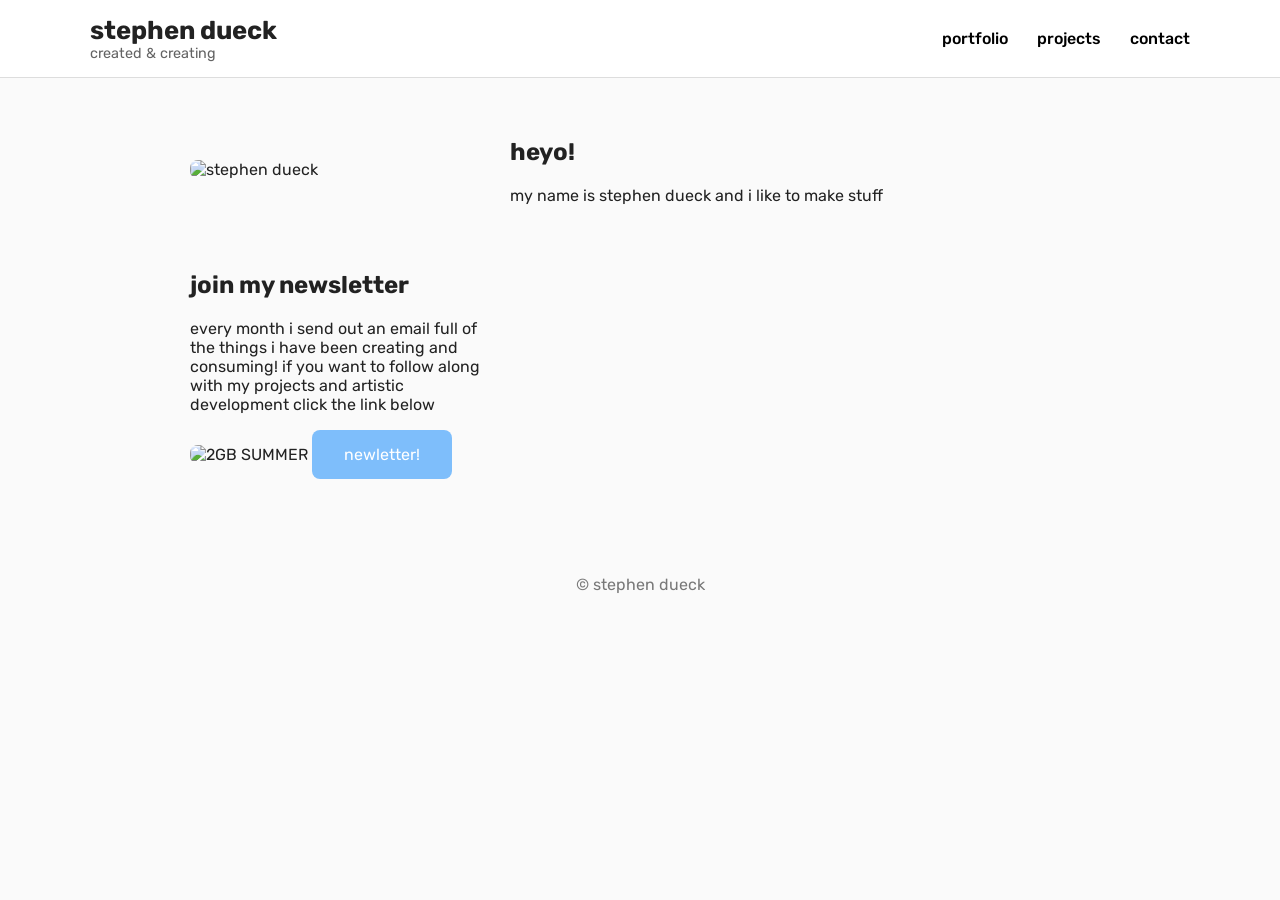
==== index.html @ 898cf42a "Update index.html" ====
<!DOCTYPE html>
<html lang="en">
<head>
<meta charset="UTF-8">
<meta name="viewport" content="width=device-width, initial-scale=1.0">

<title>stephen dueck</title>

<link rel="stylesheet" href="style.css">

<!-- rubik font -->
<link href="https://fonts.googleapis.com/css2?family=Rubik:wght@300;400;600&display=swap" rel="stylesheet">
</head>

<body>

<header>
  <div class="header-container">

    <div class="site-title">
      <h1>
        <a href="index.html" class="home-link">
          stephen dueck
        </a>
      </h1>
      <p class="subtitle">created & creating</p>
    </div>

    <nav>
      <a href="portfolio.html">portfolio</a>
      <a href="projects.html">projects</a>
      <a href="contact.html">contact</a>
    </nav>

  </div>
</header>

<main>

<section class="about">
  <div class="about-grid">

    <img src="images/itsme.png" alt="stephen dueck">

    <div>
      <h2>heyo!</h2>
      <p>
        my name is stephen dueck and i like to make stuff
      </p>
    </div>
    
<section class="links">
  <div class="links-grid">
    
    <div>
      <h2>join my newsletter</h2>
      <p>
        every month i send out an email full of the things i have been creating and consuming! 
        if you want to follow along with my projects and artistic development click the link below
      </p>
      </div>

       <img src="images/splash.png" alt="2GB SUMMER">
      
      <a href="https://substack.com/@stephendueck" class="button" target="_blank" rel="noopener">newletter!</a>
     
    </div>
  </div>
</section>

</main>

<footer>
  <p>© stephen dueck</p>
</footer>

</body>
</html>
---- style.css ----
body {
  font-family: 'Rubik', sans-serif;
  margin: 0;
  background: #fafafa;
  color: #222;
}

/* ---------- header layout ---------- */

header {
  position: sticky;
  top: 0;
  background: white;
  border-bottom: 1px solid #ddd;
}

.header-container {
  max-width: 1100px;
  margin: auto;
  padding: 15px 20px;

  display: flex;
  justify-content: space-between;
  align-items: center;
}

/* left side */

.site-title h1 {
  margin: 0;
  font-size: 1.6rem;
}

.subtitle {
  margin: 0;
  font-size: 0.9rem;
  opacity: 0.7;
}

/* right side nav */

nav a {
  margin-left: 25px;
  text-decoration: none;
  color: black;
  font-weight: 500;
}

nav a:hover {
  opacity: 0.6;
}

/* clickable name */

.home-link {
  text-decoration: none;
  color: inherit;
}

/* ---------- HERO ---------- */

.hero {
  text-align: center;
  padding: 80px 20px;
}

.hero h1 {
  font-size: 3rem;
  margin-bottom: 10px;
}

/* ---------- ABOUT ---------- */

.about {
  max-width: 900px;
  margin: auto;
  padding: 40px 20px;
}

.about-grid {
  display: grid;
  grid-template-columns: 1fr 2fr;
  gap: 30px;
  align-items: center;
}

.about img {
  width: 100%;
  border-radius: 8px;

  /* ---------- LINKS ---------- */
  
}
.button {
  background-color: #7EBEFB; /* blue background */
  border: none; /* Remove border */
  color: white; /* White text */
  padding: 15px 32px; /* Some padding */
  text-align: center; /* Center the text */
  text-decoration: none; /* Remove underline */
  display: inline-block; /* Make it block-level for padding */
  font-size: 16px; /* Increase font size */
  cursor: pointer; /* Change cursor to pointer on hover */
  border-radius: 8px; /* Rounded corners */
}

.button:hover {
  background-color: #4C94D9; /* Darker blue on hover */
}

/* ---------- FOOTER ---------- */

footer {
  text-align: center;
  padding: 40px;
  opacity: 0.6;
}

/* ---------- MOBILE ---------- */
@media (max-width: 700px) {

  .header-container {
    flex-direction: column;
    align-items: flex-start;
    gap: 10px;
  }

  nav {
    width: 100%;
  }

  nav a {
    margin-left: 0;
    margin-right: 20px;
  }
}
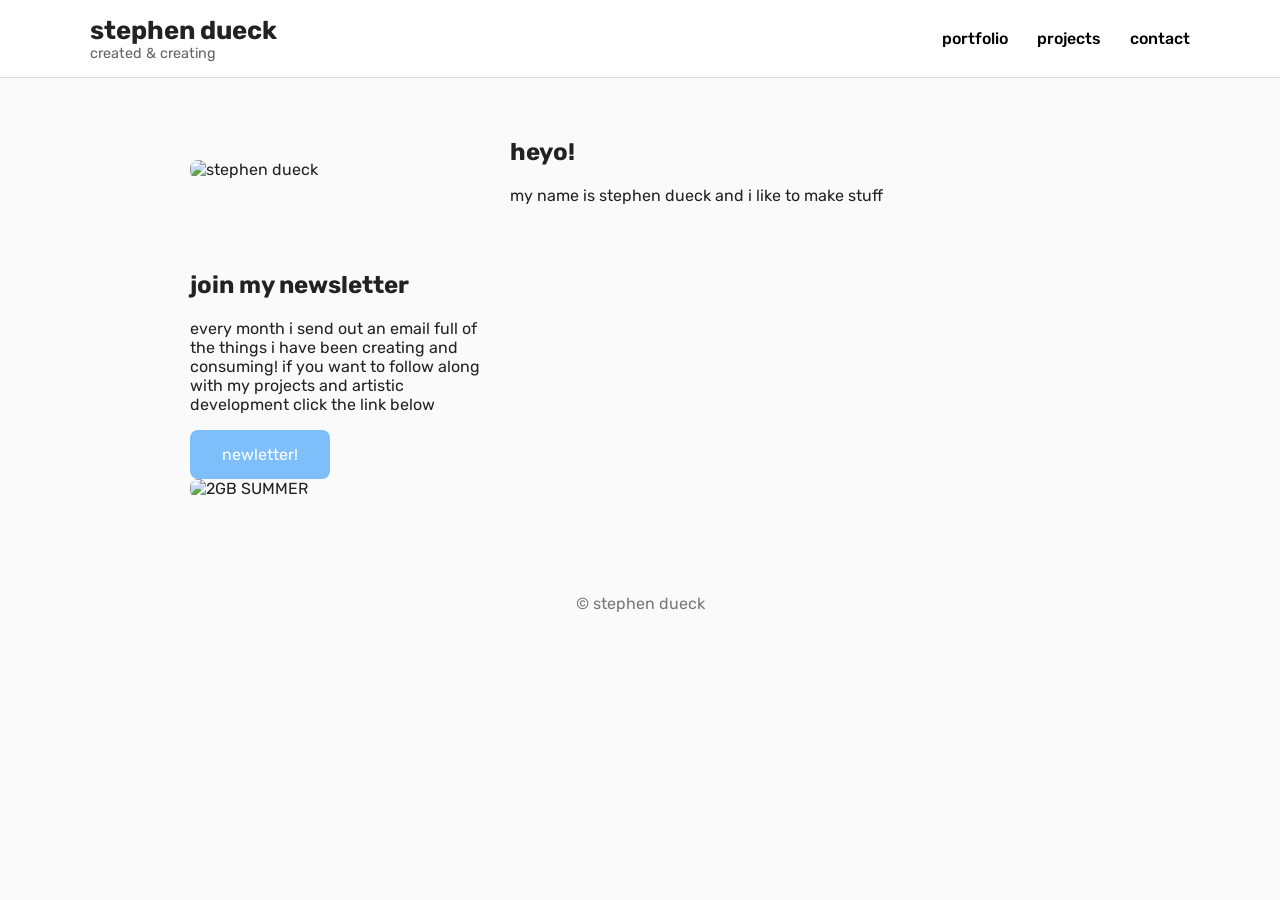
==== commit ba5441f1: "Update index.html" ====
--- a/index.html
+++ b/index.html
@@ -58,11 +58,10 @@
         every month i send out an email full of the things i have been creating and consuming! 
         if you want to follow along with my projects and artistic development click the link below
       </p>
+      <a href="https://substack.com/@stephendueck" class="button" target="_blank" rel="noopener">newletter!</a>
       </div>
 
        <img src="images/splash.png" alt="2GB SUMMER">
-      
-      <a href="https://substack.com/@stephendueck" class="button" target="_blank" rel="noopener">newletter!</a>
      
     </div>
   </div>
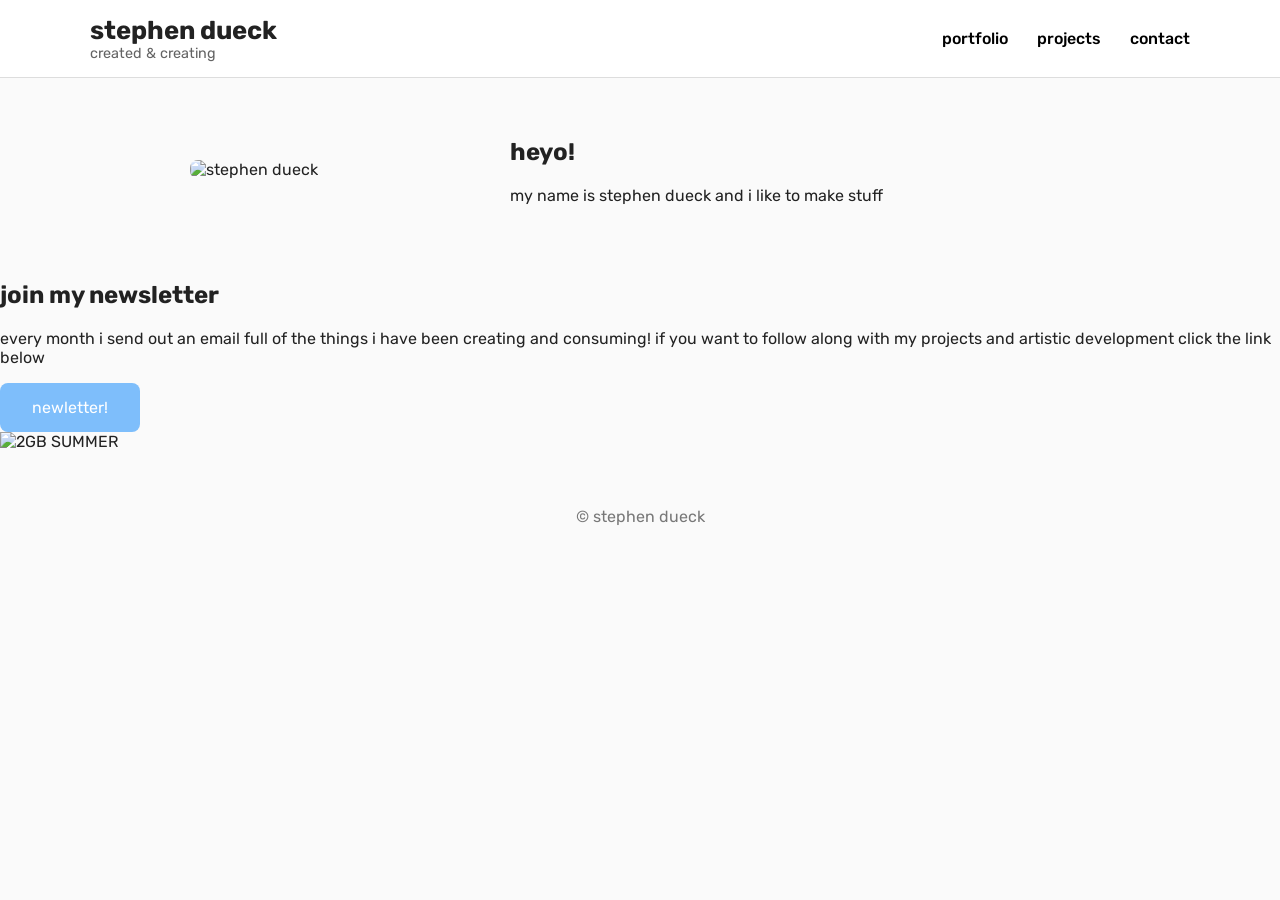
==== commit f05dccb8: "Update index.html" ====
--- a/index.html
+++ b/index.html
@@ -48,6 +48,9 @@
         my name is stephen dueck and i like to make stuff
       </p>
     </div>
+
+</div> 
+</section>
     
 <section class="links">
   <div class="links-grid">
--- a/style.css
+++ b/style.css
@@ -88,6 +88,36 @@
   width: 100%;
   border-radius: 8px;
 
+/* ---------- newsletter section ---------- */
+
+.links {
+  max-width: 1100px;
+  margin: auto;
+  padding: 40px 20px;
+}
+
+.links-grid {
+  display: grid;
+  grid-template-columns: 1fr 1fr;
+  align-items: center;
+  gap: 40px;
+}
+
+.links-grid img {
+  width: 100%;
+  max-width: 400px;
+  justify-self: end;
+  border-radius: 10px;
+}
+
+  .links-grid img {
+  transition: transform 0.2s ease;
+}
+
+.links-grid img:hover {
+  transform: scale(1.02);
+}
+  
   /* ---------- LINKS ---------- */
   
 }
@@ -134,3 +164,16 @@
     margin-right: 20px;
   }
 }
+
+@media (max-width: 700px) {
+
+  .links-grid {
+    grid-template-columns: 1fr;
+  }
+
+  .links-grid img {
+    justify-self: start;
+    margin-top: 20px;
+  }
+
+}
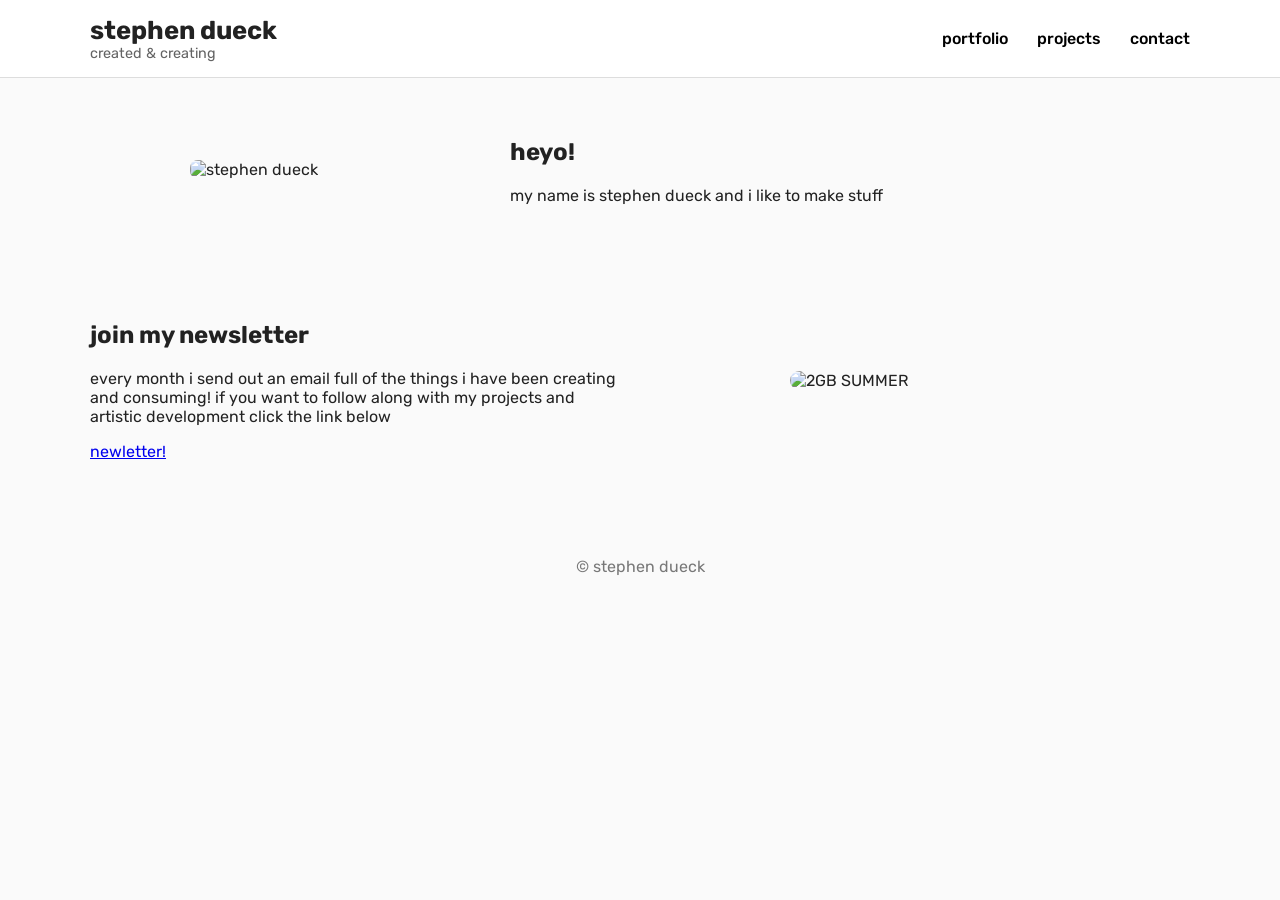
==== commit 8f9811cd: "Update index.html" ====
--- a/index.html
+++ b/index.html
@@ -66,7 +66,6 @@
 
        <img src="images/splash.png" alt="2GB SUMMER">
      
-    </div>
   </div>
 </section>
 
--- a/style.css
+++ b/style.css
@@ -87,6 +87,7 @@
 .about img {
   width: 100%;
   border-radius: 8px;
+}
 
 /* ---------- newsletter section ---------- */
 
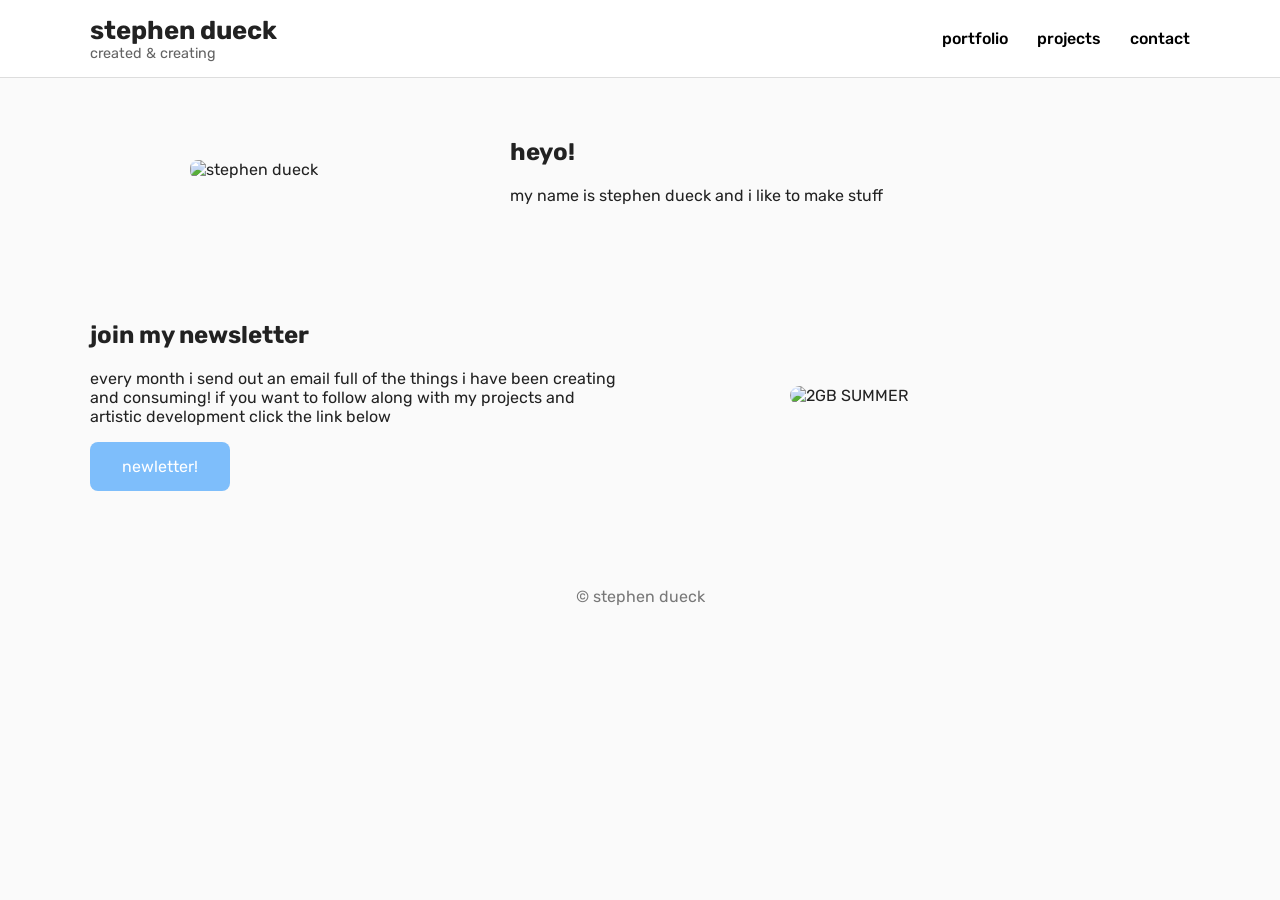
==== commit 8e17eca7: "Update index.html" ====
--- a/index.html
+++ b/index.html
@@ -61,6 +61,7 @@
         every month i send out an email full of the things i have been creating and consuming! 
         if you want to follow along with my projects and artistic development click the link below
       </p>
+      
       <a href="https://substack.com/@stephendueck" class="button" target="_blank" rel="noopener">newletter!</a>
       </div>
 
--- a/style.css
+++ b/style.css
@@ -118,10 +118,7 @@
 .links-grid img:hover {
   transform: scale(1.02);
 }
-  
-  /* ---------- LINKS ---------- */
-  
-}
+
 .button {
   background-color: #7EBEFB; /* blue background */
   border: none; /* Remove border */
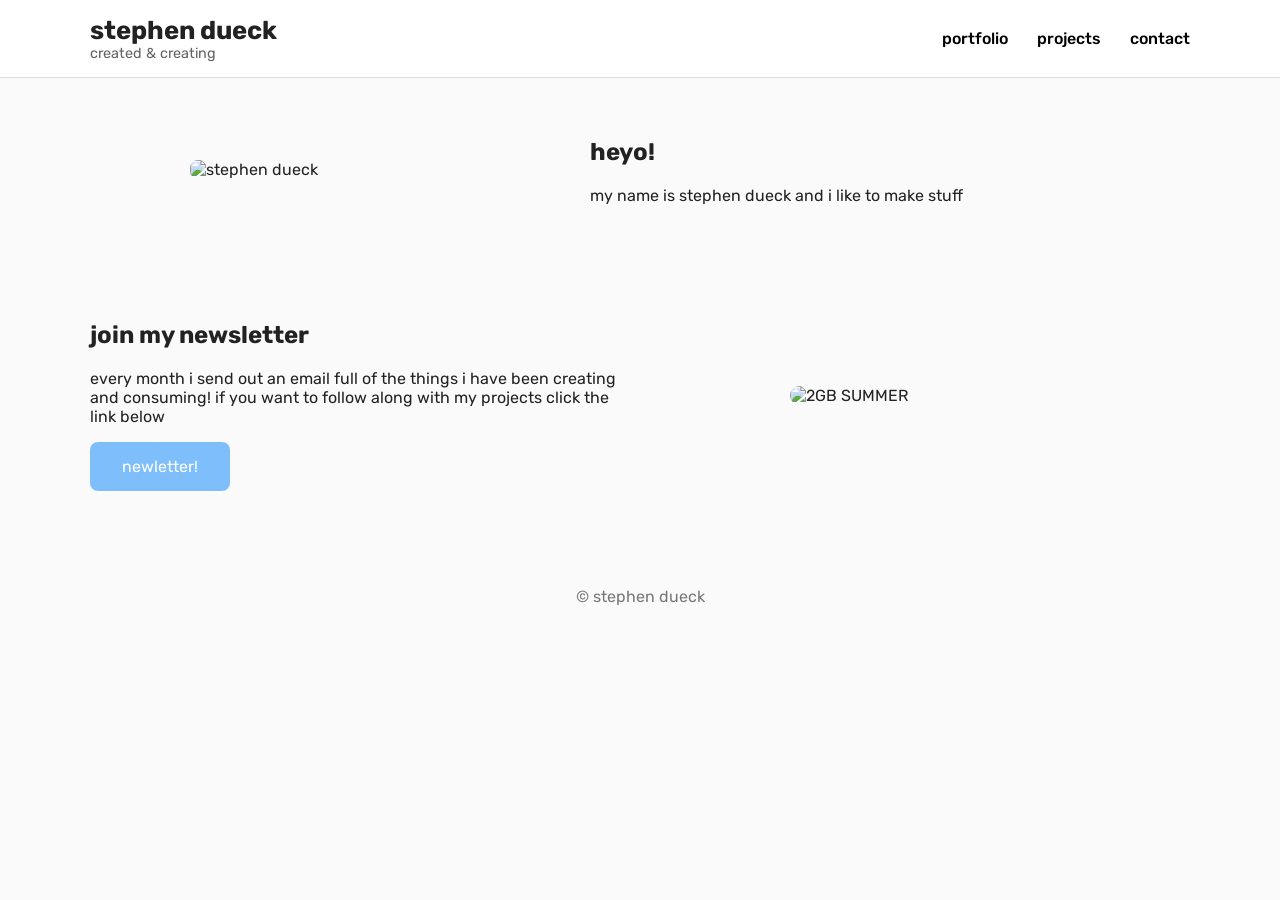
==== commit e31b9e24: "Update newsletter description for clarity" ====
--- a/index.html
+++ b/index.html
@@ -59,7 +59,7 @@
       <h2>join my newsletter</h2>
       <p>
         every month i send out an email full of the things i have been creating and consuming! 
-        if you want to follow along with my projects and artistic development click the link below
+        if you want to follow along with my projects click the link below
       </p>
       
       <a href="https://substack.com/@stephendueck" class="button" target="_blank" rel="noopener">newletter!</a>
--- a/style.css
+++ b/style.css
@@ -80,12 +80,16 @@
 .about-grid {
   display: grid;
   grid-template-columns: 1fr 2fr;
-  gap: 30px;
-  align-items: center;
+  gap: 150px;
+  align-items: center;
+}
+
+  .about-grid img {
+  transition: transform 0.2s ease;
 }
 
 .about img {
-  width: 100%;
+  width: 120%;
   border-radius: 8px;
 }
 
@@ -115,9 +119,18 @@
   transition: transform 0.2s ease;
 }
 
-.links-grid img:hover {
-  transform: scale(1.02);
-}
+
+.links-grid img2 {
+  width: 100%;
+  max-width: 600px;
+  justify-self: end;
+  border-radius: 10px;
+}
+
+  .links-grid img2 {
+  transition: transform 0.2s ease;
+}
+
 
 .button {
   background-color: #7EBEFB; /* blue background */
@@ -144,6 +157,167 @@
   opacity: 0.6;
 }
 
+/* ---------- CATEGORY GRID ---------- */
+
+.category-grid {
+  display: grid;
+  grid-template-columns: repeat(4, 1fr);
+  max-width: 1000px;
+  margin: 80px auto;
+  gap: 25px;
+}
+
+/* ---------- CATEGORY CARD ---------- */
+
+.category-card {
+  text-decoration: none;
+  height: 220px;
+  display: flex;
+  align-items: center;
+  justify-content: center;
+  font-size: 1.6rem;
+  font-weight: 600;
+  color: black;
+  border-radius: 16px;
+  overflow: hidden;
+  position: relative;
+  background-size: cover;
+  background-position: center;
+  transition: all 0.25s ease;
+}
+
+.category-card::before {
+  content: "";
+  position: absolute;
+  inset: 0;
+  background: rgba(255,255,255,0.6); /* ✅ fixed */
+}
+
+.category-card span {
+  position: relative;
+  z-index: 2;
+}
+
+.category-card:hover {
+  transform: translateY(-6px) scale(1.02);
+}
+
+/* backgrounds */
+
+.animation {
+  background-image: url("images/animation.png");
+}
+
+.illustration {
+  background-image: url("images/illustration/fab.png");
+}
+
+.fanart {
+  background-image: url("images/fanart/flow.jpg");
+}
+
+.commissions {
+  background-image: url("images/commissions/periodpiece.png");
+}
+
+/* ---------- PROJECT GRID ---------- */
+
+.project-grid {
+  display: grid;
+  grid-template-columns: repeat(4, 1fr);
+  max-width: 1000px;
+  margin: 80px auto;
+  gap: 25px;
+}
+
+/* ---------- PROJECT CARD ---------- */
+
+.project-card {
+  text-decoration: none;
+  height: 220px;
+  display: flex;
+  align-items: center;
+  justify-content: center;
+  font-size: 1.6rem;
+  font-weight: 600;
+  color: black;
+  border-radius: 16px;
+  overflow: hidden;
+  position: relative;
+  background-size: cover;
+  background-position: center;
+  transition: all 0.25s ease;
+}
+
+.project-card::before {
+  content: "";
+  position: absolute;
+  inset: 0;
+  background: rgba(255,255,255,0.6); /* ✅ fixed */
+}
+
+.project-card span {
+  position: relative;
+  z-index: 2;
+}
+
+.project-card:hover {
+  transform: translateY(-6px) scale(1.02);
+}
+
+/* backgrounds */
+
+.summer {
+  background-image: url("images/2GB/boys.png");
+}
+
+.worlds {
+  background-image: url("images/worlds away/forest-postcard.png");
+}
+
+.the {
+  background-image: url("images/the-heros-ernie/walk.png");
+}
+
+.music {
+  background-image: url("images/music/for-the-fun-of-it.png");
+}
+
+
+  
+/* ---------- GALLERY ---------- */
+
+.gallery {
+  column-count: 2;
+  column-gap: 20px;
+}
+
+.gallery img {
+  width: 100%;
+  margin-bottom: 20px;
+  border-radius: 10px;
+  display: block;
+  break-inside: avoid;
+  transition: transform 0.2s ease;
+}
+
+  section {
+  margin-bottom: 80px;
+}
+  
+  /* ---------- PAGE LAYOUT ---------- */
+
+.page {
+  max-width: 1100px;
+  margin: 0 auto;
+  padding: 60px 20px;
+}
+
+.page-title {
+  margin-bottom: 40px;
+  font-size: 2rem;
+  }
+
 /* ---------- MOBILE ---------- */
 @media (max-width: 700px) {
 
@@ -174,4 +348,16 @@
     margin-top: 20px;
   }
 
-}
+/* ---------- MOBILE FIXES ---------- */
+
+@media (max-width: 800px) {
+  .category-grid {
+    grid-template-columns: repeat(2, 1fr);
+  }
+}
+
+@media (max-width: 700px) {
+  .gallery {
+    column-count: 1;
+  }
+}
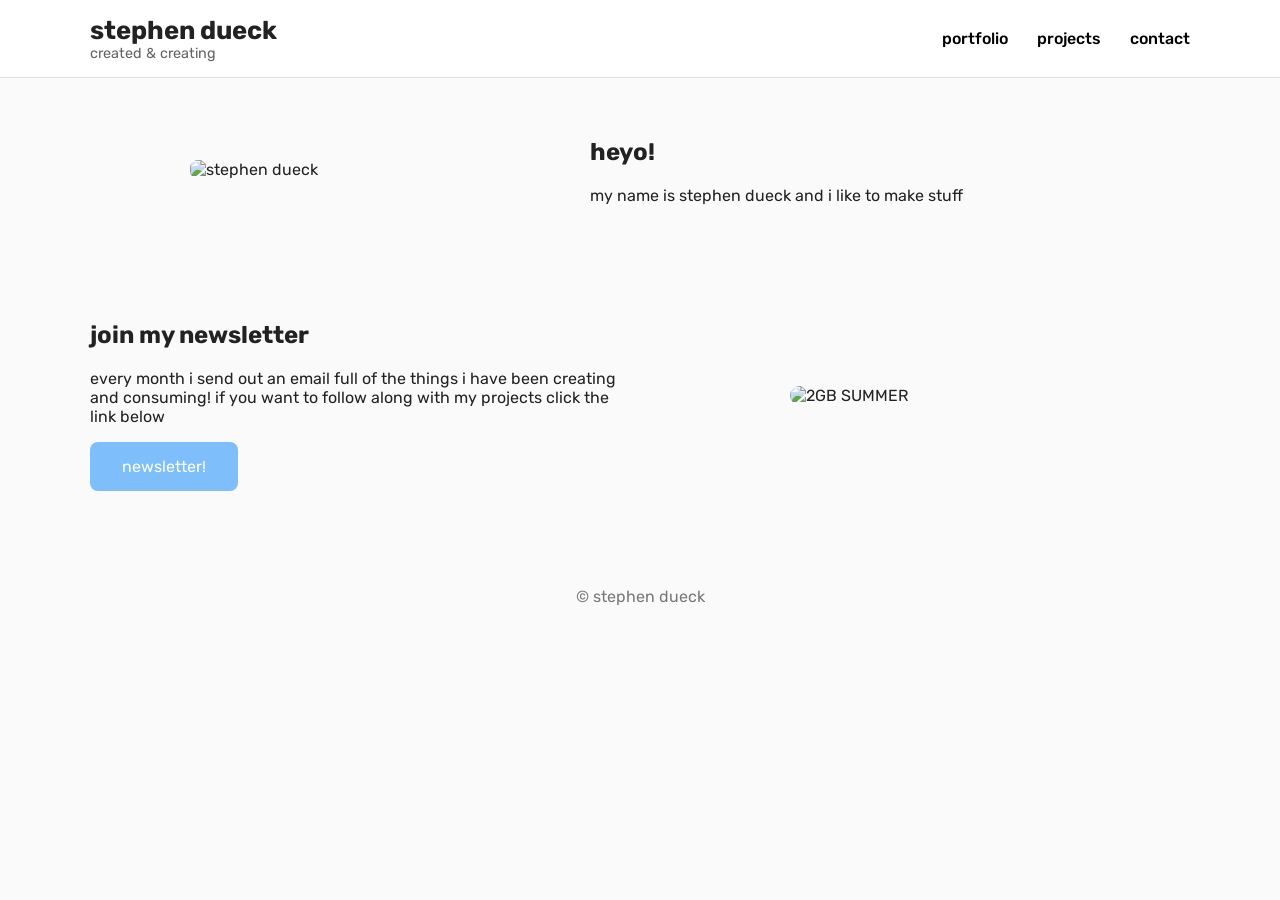
==== commit f3ff4569: "Update index.html" ====
--- a/index.html
+++ b/index.html
@@ -62,7 +62,7 @@
         if you want to follow along with my projects click the link below
       </p>
       
-      <a href="https://substack.com/@stephendueck" class="button" target="_blank" rel="noopener">newletter!</a>
+      <a href="https://substack.com/@stephendueck" class="button" target="_blank" rel="noopener">newsletter!</a>
       </div>
 
        <img src="images/splash.png" alt="2GB SUMMER">
--- a/style.css
+++ b/style.css
@@ -272,15 +272,15 @@
 }
 
 .worlds {
-  background-image: url("images/worlds away/forest-postcard.png");
-}
-
-.the {
-  background-image: url("images/the-heros-ernie/walk.png");
+  background-image: url("images/worlds-away/forest.png");
+}
+
+.ernie {
+  background-image: url("images/the-heros-ernie/banner.png");
 }
 
 .music {
-  background-image: url("images/music/for-the-fun-of-it.png");
+  background-image: url("images/fun.png");
 }
 
 
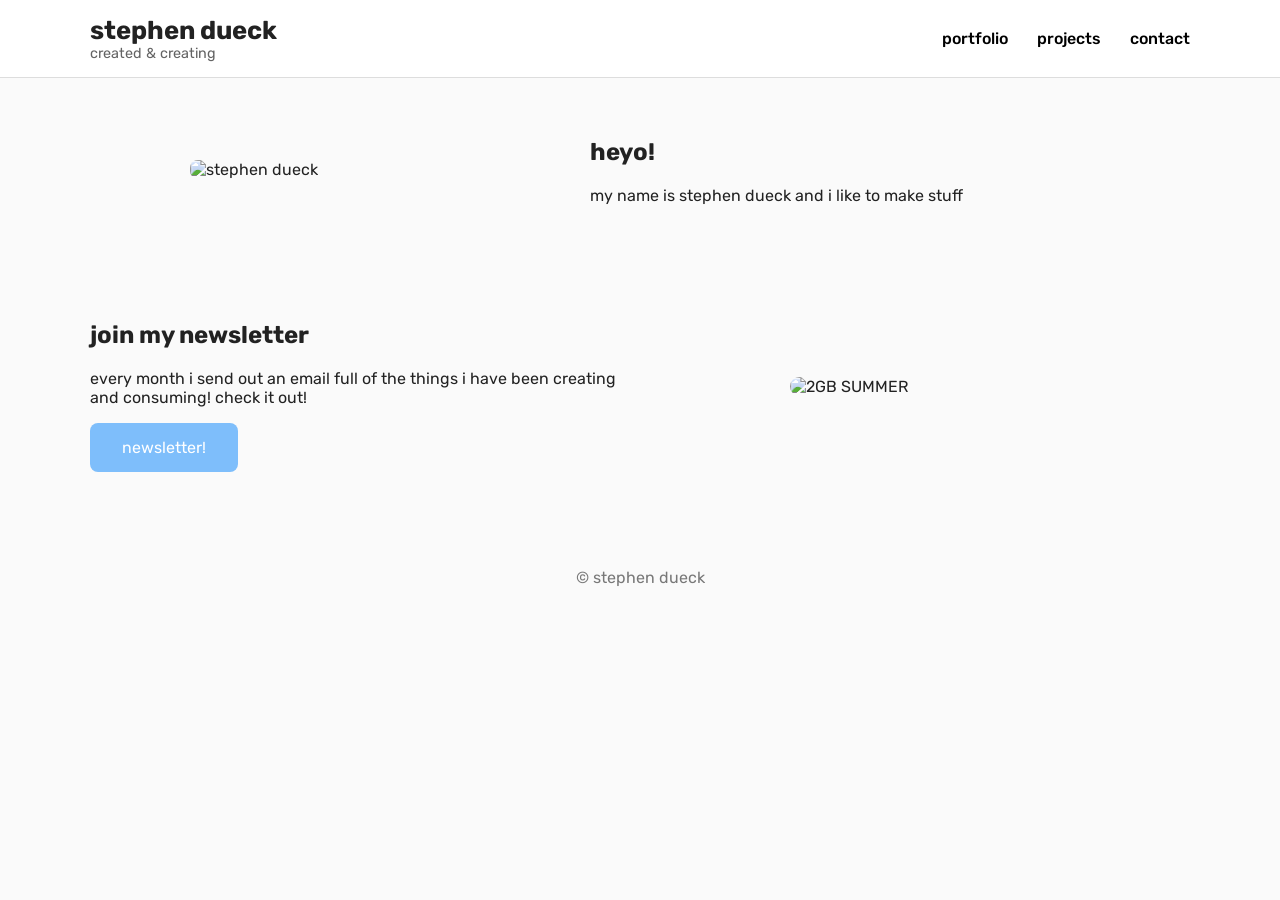
==== commit 50f1052a: "Update index.html" ====
--- a/index.html
+++ b/index.html
@@ -59,7 +59,7 @@
       <h2>join my newsletter</h2>
       <p>
         every month i send out an email full of the things i have been creating and consuming! 
-        if you want to follow along with my projects click the link below
+        check it out!
       </p>
       
       <a href="https://substack.com/@stephendueck" class="button" target="_blank" rel="noopener">newsletter!</a>
--- a/style.css
+++ b/style.css
@@ -89,8 +89,54 @@
 }
 
 .about img {
-  width: 120%;
+  width: 100%;
   border-radius: 8px;
+}
+
+.video-wrapper {
+  max-width: 800px;
+  margin: 60px auto;
+}
+
+.video-wrapper iframe {
+  width: 100%;
+  height: 450px;
+  border-radius: 12px;
+}
+
+.video-wrapper.short {
+  max-width: 400px;
+  margin: 60px auto;
+  aspect-ratio: 9 / 16;
+}
+
+.video-wrapper.short iframe {
+  width: 100%;
+  height: 100%;
+  border-radius: 12px;
+}
+
+.bandcamp-wrapper {
+  max-width: 700px;
+  margin: 60px auto;
+}
+
+.bandcamp-wrapper iframe {
+  width: 100%;
+  height: 120px;
+  border: none;
+}
+
+.center-text {
+
+  text-align: center;
+
+}
+
+.center {
+
+  text-align: center;
+
 }
 
 /* ---------- newsletter section ---------- */
